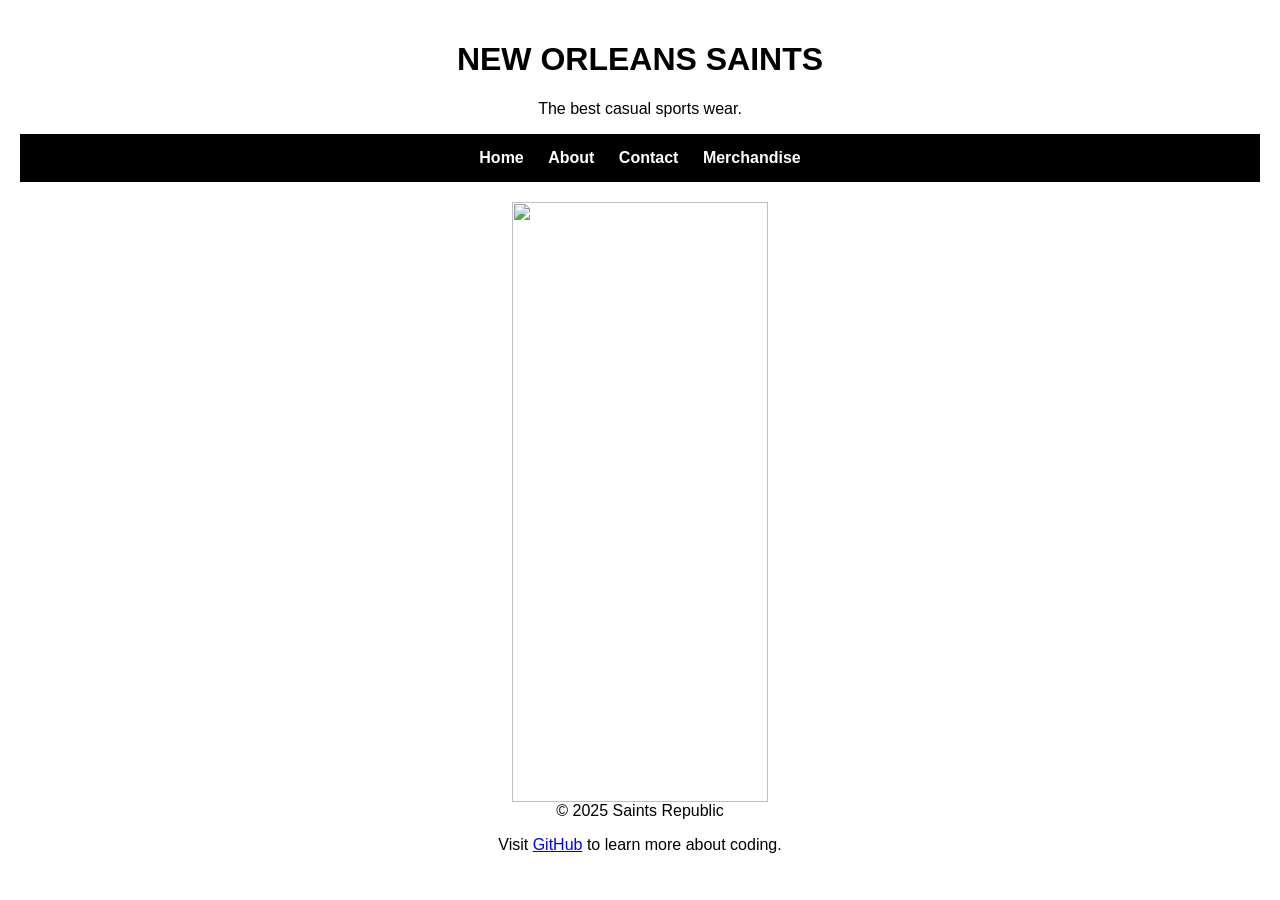
==== index.html @ 33cc83c3 "Update index.html" ====
<!DOCTYPE html>
<html lang="en">

<head>
    <meta charset="UTF-8">
    <meta name="viewport" content="width=device-width, initial-scale=1.0">
    <title>New Orleans Saints</title>

    <style>

        /* Page styling */
        body {
            font-family: Arial, sans-serif;
            margin: 0;
            text-align: center;
        }

        /* Navigation */
        nav {
            background: #000;
            padding: 15px;
        }

            nav a {
                color: white;
                text-decoration: none;
                margin: 20px;
                font-weight: bold;
            }
        <style >
        /* Slider frame (visible area) */
        #slider {
            overflow: hidden;
            width: 100%;
        }

        /* Long strip holding all images */
        #slider figure {
            position: relative;
            width: 500%; /* 5 images */
            margin: 0;
            left: 0;
            animation: 15s slider infinite;
        }

            /* Each image */
            #slider figure img {
                width: 20%; /* 100 / 5 */
                float: left;
                height: 600px;
                object-fit: cover;
            }

        /* Animation */
        @keyframes slider {
            0%, 10% {
                left: 0;
            }

            20%, 30% {
                left: -100%;
            }

            40%, 50% {
                left: -200%;
            }

            60%, 70% {
                left: -300%;
            }

            80%, 90% {
                left: -400%;
            }

            100% {
                left: 0;
            }
        }

        /* Basic page styling */
        body {
            margin: 0;
            font-family: Arial;
        }

        header {
            text-align: center;
            padding: 20px;
        }

        nav a {
            margin: 0 10px;
            text-decoration: none;
        }
    </style>
</head>

<body>

    <header>
        <h1>NEW ORLEANS SAINTS</h1>
        <p>The best casual sports wear.</p>

        <nav>
            <a href="#">Home</a>
            <a href="#">About</a>
            <a href="#">Contact</a>
            <a href="#">Merchandise</a>
        </nav>
    </header>

    <div id="slider">
        <figure>
            <img src="https://media-cdn.socastsrm.com/wordpress/wp-content/blogs.dir/3859/files/2025/10/saints-secondary.jpg">
            <img src="https://wallpapers.com/images/featured/new-orleans-saints-pictures-hmenx6zwbf36wbyy.jpg">
            <img src="https://static.nike.com/a/images/w_1200,h_1200,c_fill,f_auto/5949f680-8aeb-4fe0-85e5-2aefbf778eb2/image.jpg">
            <img src="https://gsp-image-cdn.wmsports.io/cms/prod/bleacher-report/ap_images/e2d4a8afc8bc4a479dc461fe6f1da9b3/Saints_Panthers_Football_55381_4000x2250_(0,285).jpg">
            <img src="https://cloudfront-us-east-1.images.arcpublishing.com/bostonglobe/PWSFGWLQFYNZCTLWKEE6ARXB7U.jpg">
        </figure>
    </div>

</body>
</html>

    </main>

<footer>

    <p>&copy; 2025 Saints Republic</p>
    <p>Visit <a href="https://github.com">GitHub</a> to learn more about coding.</p>

</footer>

</body>

</html>
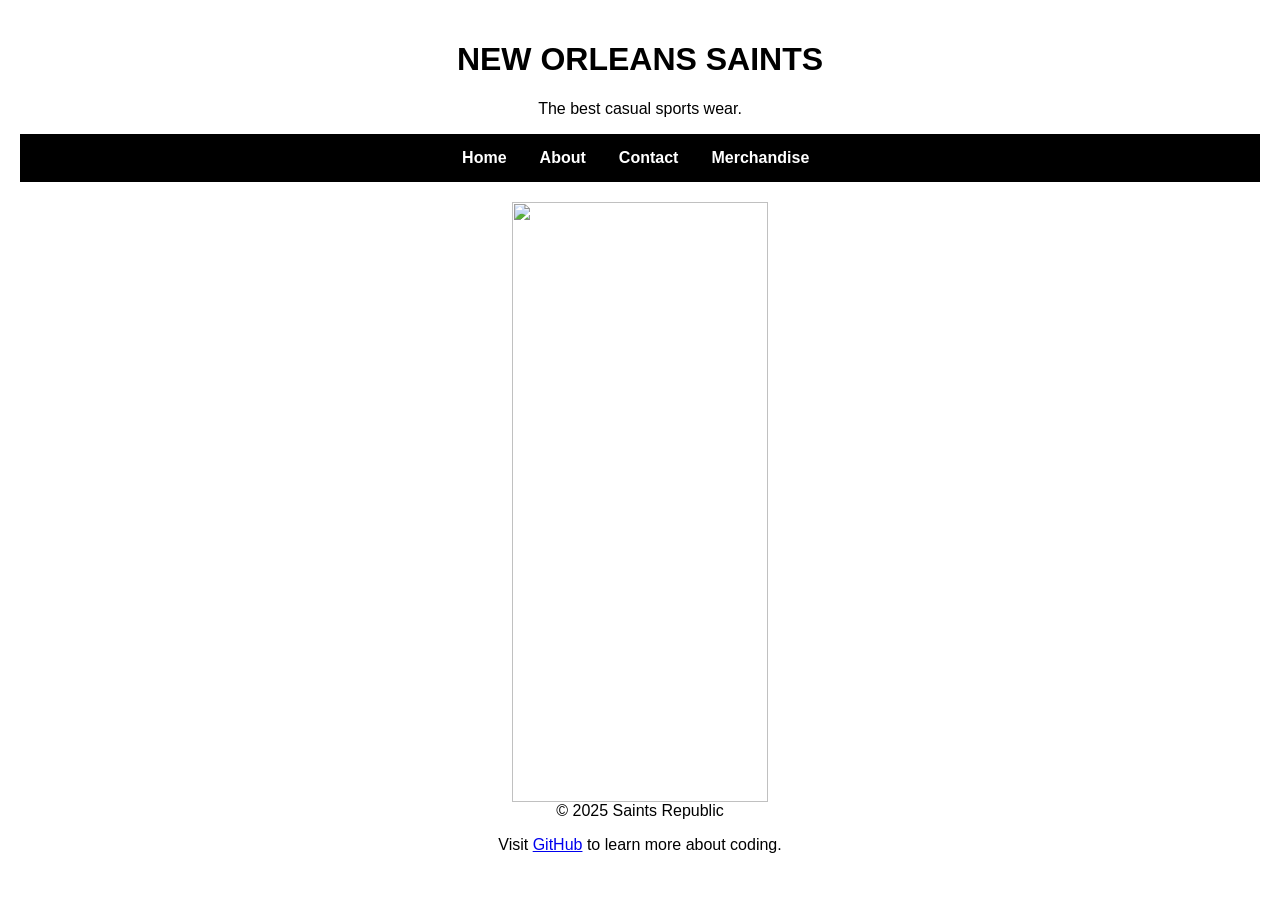
==== commit 24361729: "Update navigation links to point to specific pages" ====
--- a/index.html
+++ b/index.html
@@ -103,10 +103,10 @@
         <p>The best casual sports wear.</p>
 
         <nav>
-            <a href="#">Home</a>
-            <a href="#">About</a>
-            <a href="#">Contact</a>
-            <a href="#">Merchandise</a>
+            <a href="index.html">Home</a> |
+            <a href="about.html">About</a> |
+            <a href="contact.html">Contact</a> |
+            <a href="merchandise.html">Merchandise</a> |
         </nav>
     </header>
 
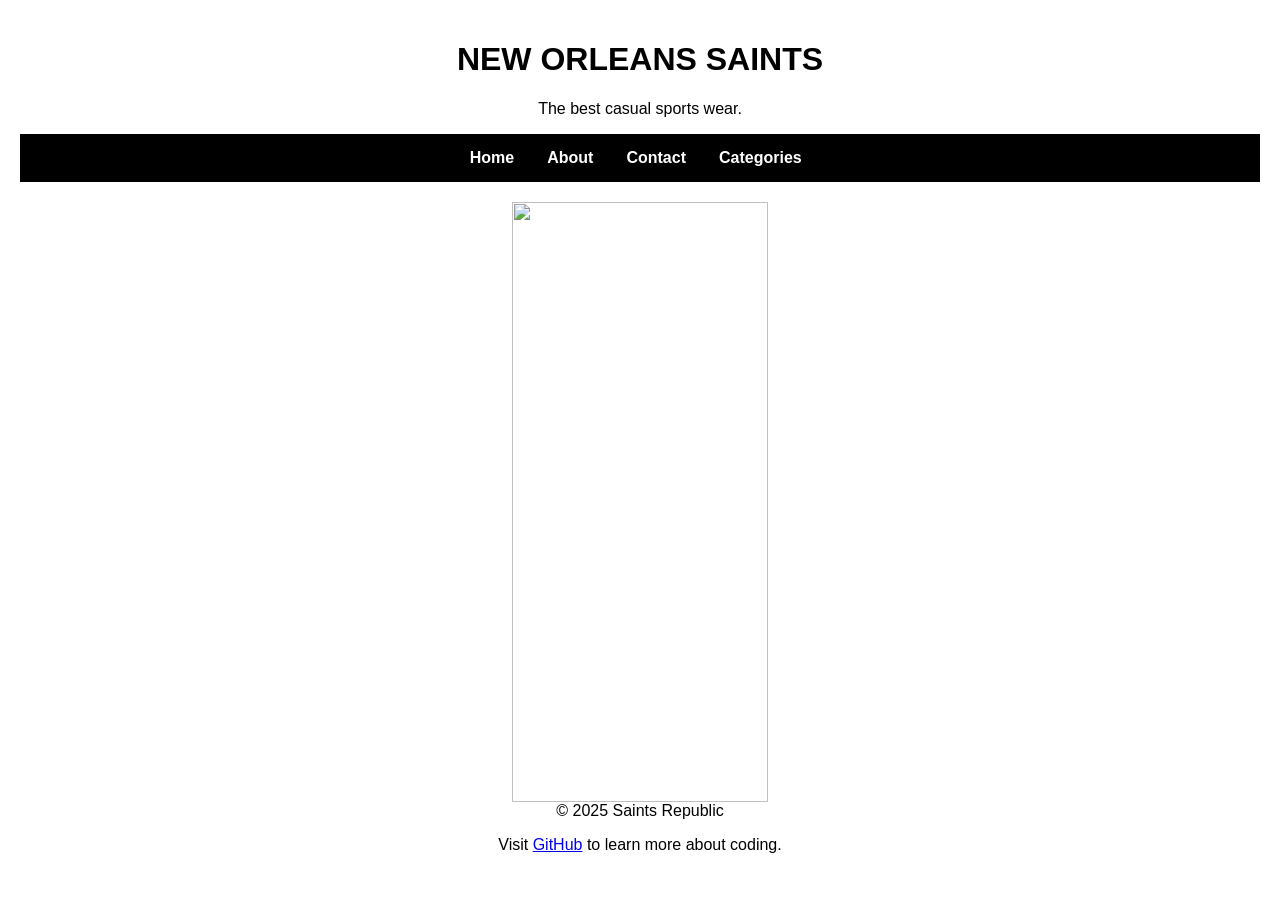
==== commit 43b70b5f: "Update index.html" ====
--- a/index.html
+++ b/index.html
@@ -106,7 +106,7 @@
             <a href="index.html">Home</a> |
             <a href="about.html">About</a> |
             <a href="contact.html">Contact</a> |
-            <a href="merchandise.html">Merchandise</a> |
+            <a href="merchandise.html">Categories</a> |
         </nav>
     </header>
 
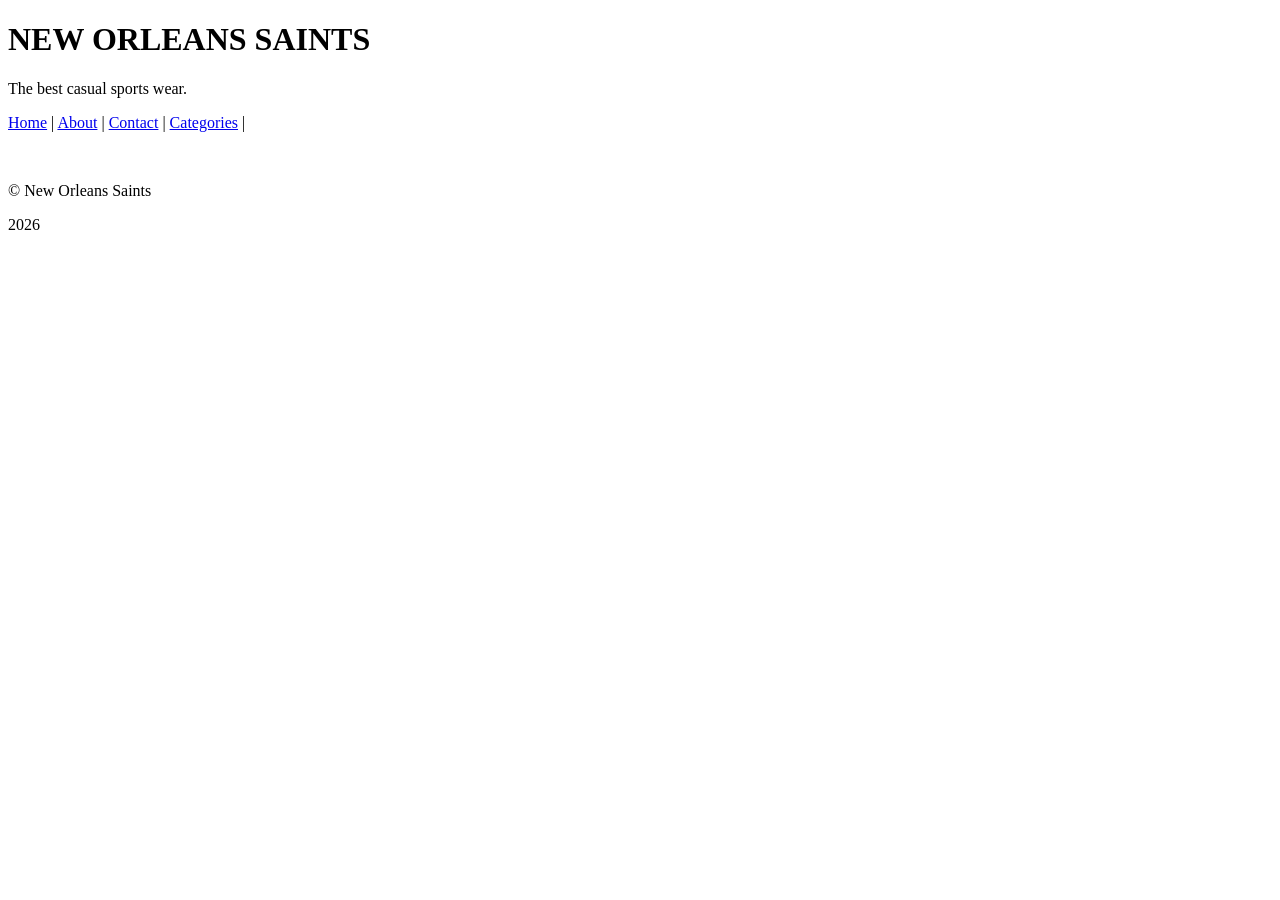
==== commit 670f7ff2: "Refactor index.html by removing styles and updating images Removed old styles and added placeholder " ====
--- a/index.html
+++ b/index.html
@@ -6,94 +6,8 @@
     <meta name="viewport" content="width=device-width, initial-scale=1.0">
     <title>New Orleans Saints</title>
 
-    <style>
 
-        /* Page styling */
-        body {
-            font-family: Arial, sans-serif;
-            margin: 0;
-            text-align: center;
-        }
-
-        /* Navigation */
-        nav {
-            background: #000;
-            padding: 15px;
-        }
-
-            nav a {
-                color: white;
-                text-decoration: none;
-                margin: 20px;
-                font-weight: bold;
-            }
-        <style >
-        /* Slider frame (visible area) */
-        #slider {
-            overflow: hidden;
-            width: 100%;
-        }
-
-        /* Long strip holding all images */
-        #slider figure {
-            position: relative;
-            width: 500%; /* 5 images */
-            margin: 0;
-            left: 0;
-            animation: 15s slider infinite;
-        }
-
-            /* Each image */
-            #slider figure img {
-                width: 20%; /* 100 / 5 */
-                float: left;
-                height: 600px;
-                object-fit: cover;
-            }
-
-        /* Animation */
-        @keyframes slider {
-            0%, 10% {
-                left: 0;
-            }
-
-            20%, 30% {
-                left: -100%;
-            }
-
-            40%, 50% {
-                left: -200%;
-            }
-
-            60%, 70% {
-                left: -300%;
-            }
-
-            80%, 90% {
-                left: -400%;
-            }
-
-            100% {
-                left: 0;
-            }
-        }
-
-        /* Basic page styling */
-        body {
-            margin: 0;
-            font-family: Arial;
-        }
-
-        header {
-            text-align: center;
-            padding: 20px;
-        }
-
-        nav a {
-            margin: 0 10px;
-            text-decoration: none;
-        }
-    </style>
+ 
 </head>
 
 <body>
@@ -102,21 +16,21 @@
         <h1>NEW ORLEANS SAINTS</h1>
         <p>The best casual sports wear.</p>
 
-        <nav>
+           <nav>
             <a href="index.html">Home</a> |
             <a href="about.html">About</a> |
             <a href="contact.html">Contact</a> |
-            <a href="merchandise.html">Categories</a> |
+            <a href="categories.html">Categories</a> |
         </nav>
     </header>
 
     <div id="slider">
         <figure>
-            <img src="https://media-cdn.socastsrm.com/wordpress/wp-content/blogs.dir/3859/files/2025/10/saints-secondary.jpg">
-            <img src="https://wallpapers.com/images/featured/new-orleans-saints-pictures-hmenx6zwbf36wbyy.jpg">
-            <img src="https://static.nike.com/a/images/w_1200,h_1200,c_fill,f_auto/5949f680-8aeb-4fe0-85e5-2aefbf778eb2/image.jpg">
-            <img src="https://gsp-image-cdn.wmsports.io/cms/prod/bleacher-report/ap_images/e2d4a8afc8bc4a479dc461fe6f1da9b3/Saints_Panthers_Football_55381_4000x2250_(0,285).jpg">
-            <img src="https://cloudfront-us-east-1.images.arcpublishing.com/bostonglobe/PWSFGWLQFYNZCTLWKEE6ARXB7U.jpg">
+            <img src="">
+            <img src="">
+            <img src="">
+            <img src="">
+            <img src="">
         </figure>
     </div>
 
@@ -127,8 +41,9 @@
 
 <footer>
 
-    <p>&copy; 2025 Saints Republic</p>
-    <p>Visit <a href="https://github.com">GitHub</a> to learn more about coding.</p>
+    <p>&copy; New Orleans Saints</p>
+    <p> 2026</p>
+    
 
 </footer>
 
@@ -136,3 +51,7 @@
 
 </html>
       
+
+    
+            
+     
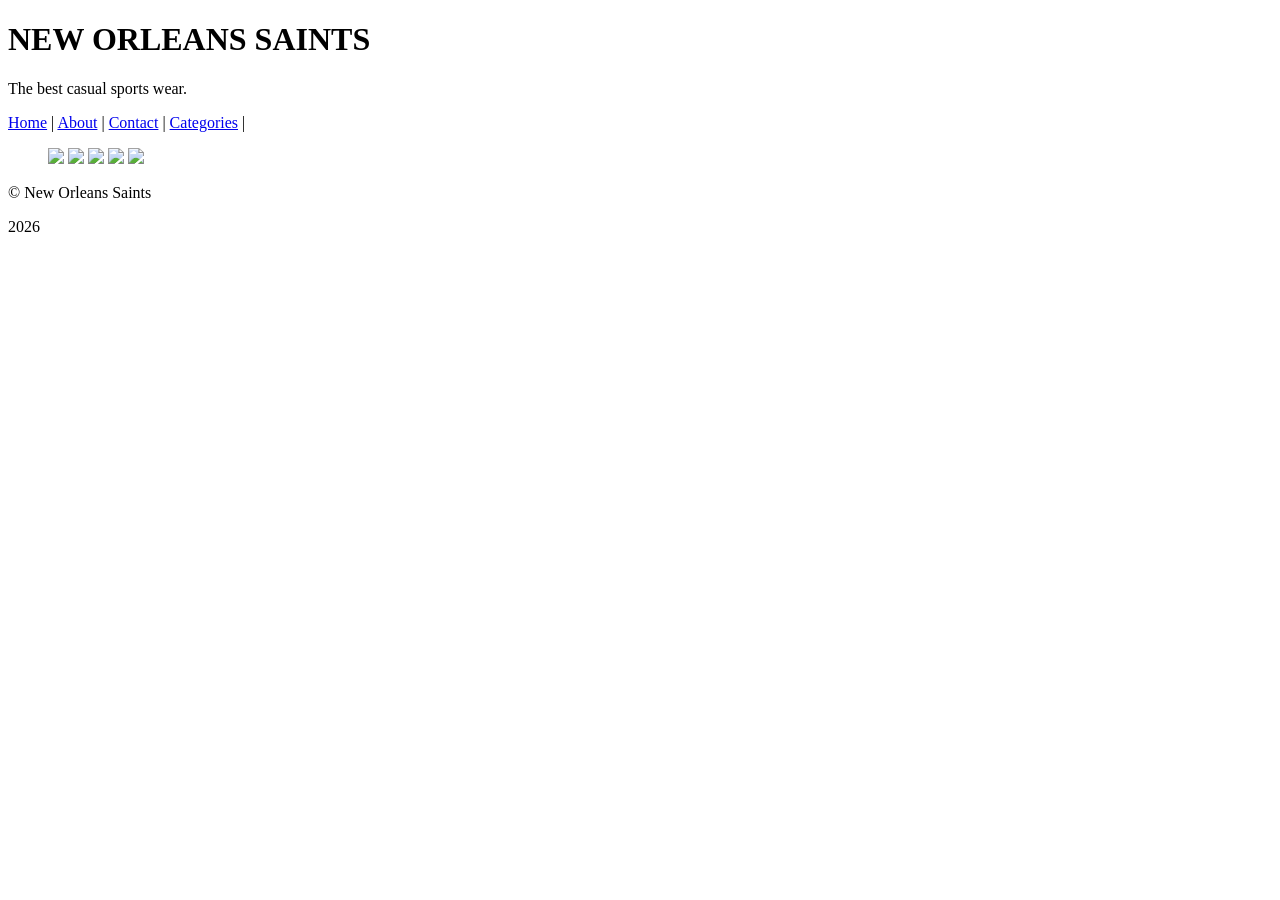
==== commit 2f01ab7a: "Update image sources in slider section" ====
--- a/index.html
+++ b/index.html
@@ -26,11 +26,11 @@
 
     <div id="slider">
         <figure>
-            <img src="">
-            <img src="">
-            <img src="">
-            <img src="">
-            <img src="">
+            <img src="pics">
+            <img src="pics">
+            <img src="pics">
+            <img src="pics">
+            <img src="pics">
         </figure>
     </div>
 
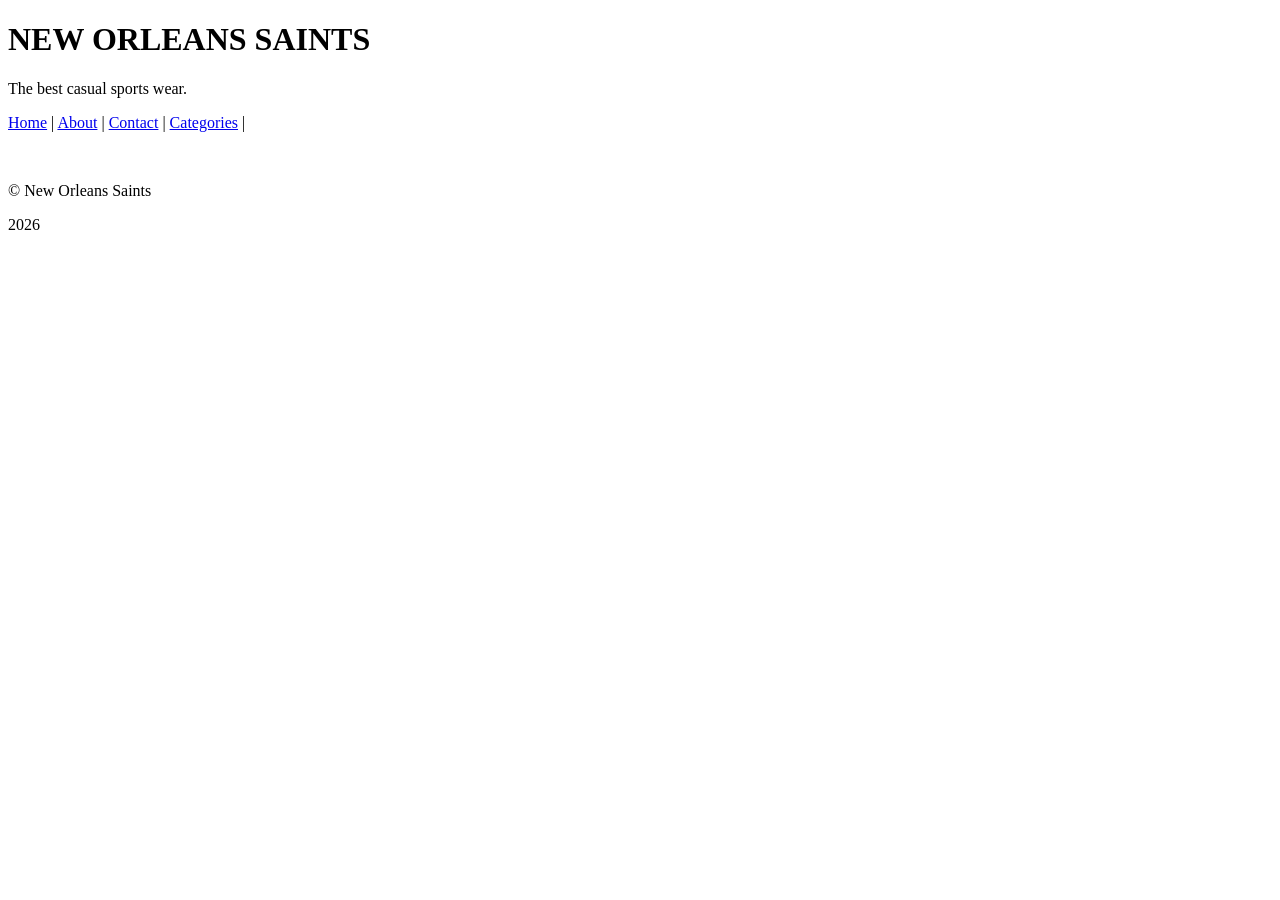
==== commit a4236705: "Update index.html" ====
--- a/index.html
+++ b/index.html
@@ -5,6 +5,7 @@
     <meta charset="UTF-8">
     <meta name="viewport" content="width=device-width, initial-scale=1.0">
     <title>New Orleans Saints</title>
+
 
 
  
@@ -26,11 +27,11 @@
 
     <div id="slider">
         <figure>
-            <img src="pics">
-            <img src="pics">
-            <img src="pics">
-            <img src="pics">
-            <img src="pics">
+            <img src="">
+            <img src="">
+            <img src="">
+            <img src="">
+            <img src="">
         </figure>
     </div>
 
@@ -52,6 +53,10 @@
 </html>
       
 
+
+
+      
+
     
             
      
